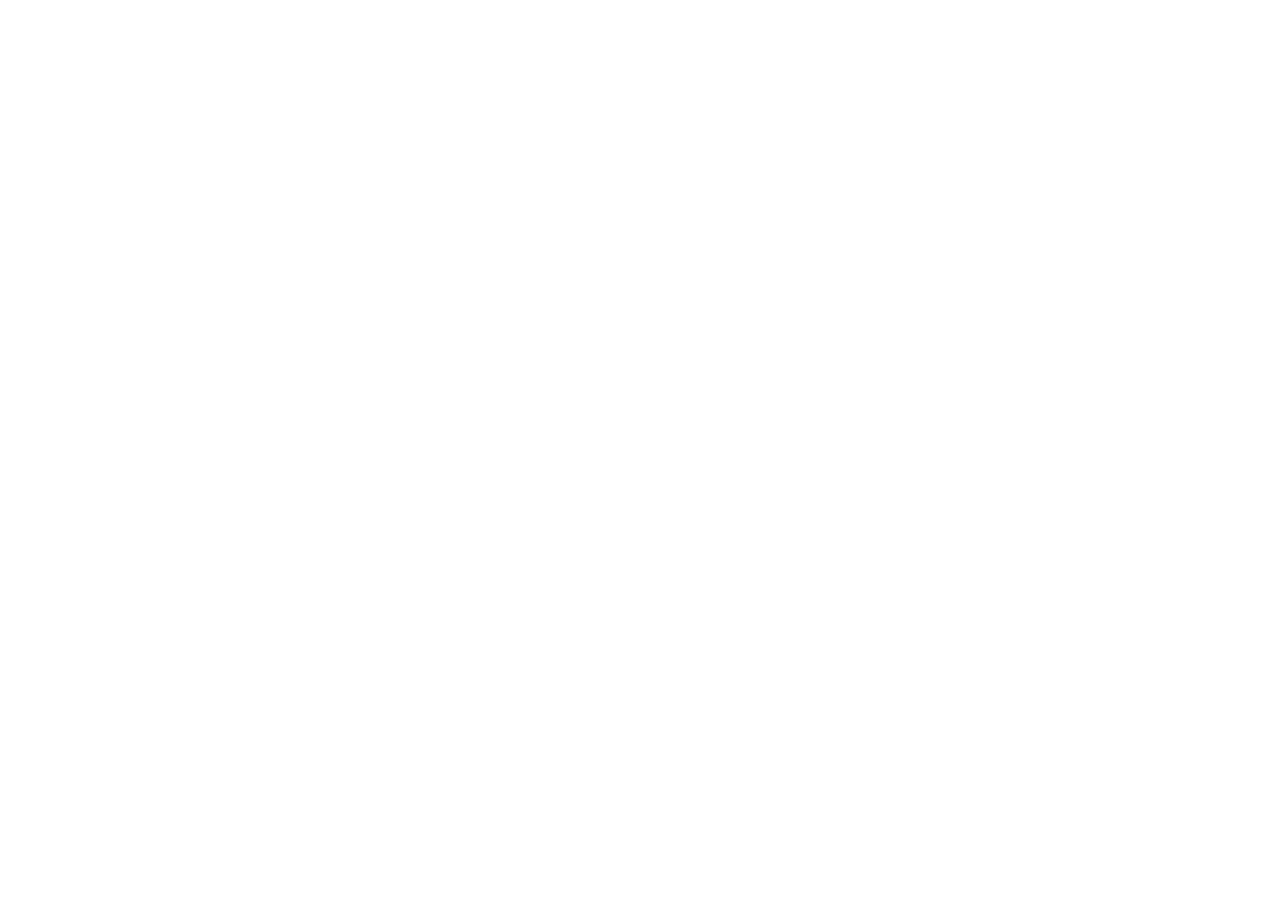
==== UI/createAccount.html @ 852776b5 "fix for alerts to body printing" ====
<!DOCTYPE html>
<html lang="en">
<head>
    <meta charset="UTF-8">
    <meta name="viewport" content="width=device-width, initial-scale=1.0">
    <title>Document</title>
</head>
<body>
    <div>
        <form method="post">
            
        </form>
    </div>
</body>
</html>
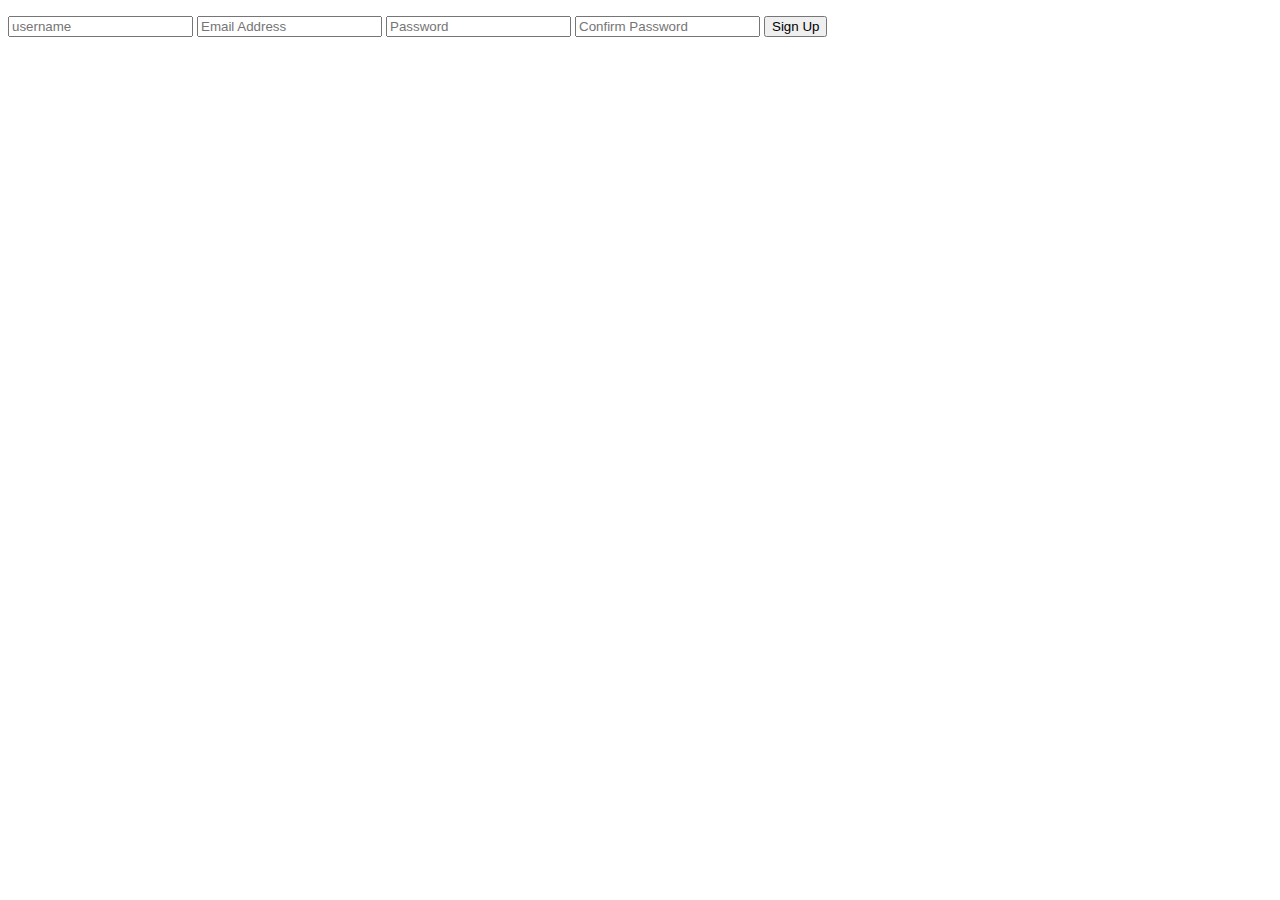
==== commit aa76eed5: "Merge pull request #15 from outboxafrica/fix-branch" ====
--- a/UI/createAccount.html
+++ b/UI/createAccount.html
@@ -7,9 +7,15 @@
 </head>
 <body>
     <div>
+        <p id="err" ></p>
         <form method="post">
-            
+            <input type="text" name="username" id="username" placeholder="username">
+            <input type="email" name="email" id="email" placeholder="Email Address">
+            <input type="password" name="password" id="password" placeholder="Password">
+            <input type="password" name="confpassword" id="confpassword" placeholder="Confirm Password">
+            <input type="submit" id="submit"value="Sign Up">
         </form>
     </div>
+    <script src="../signup/signup.js"></script>
 </body>
 </html>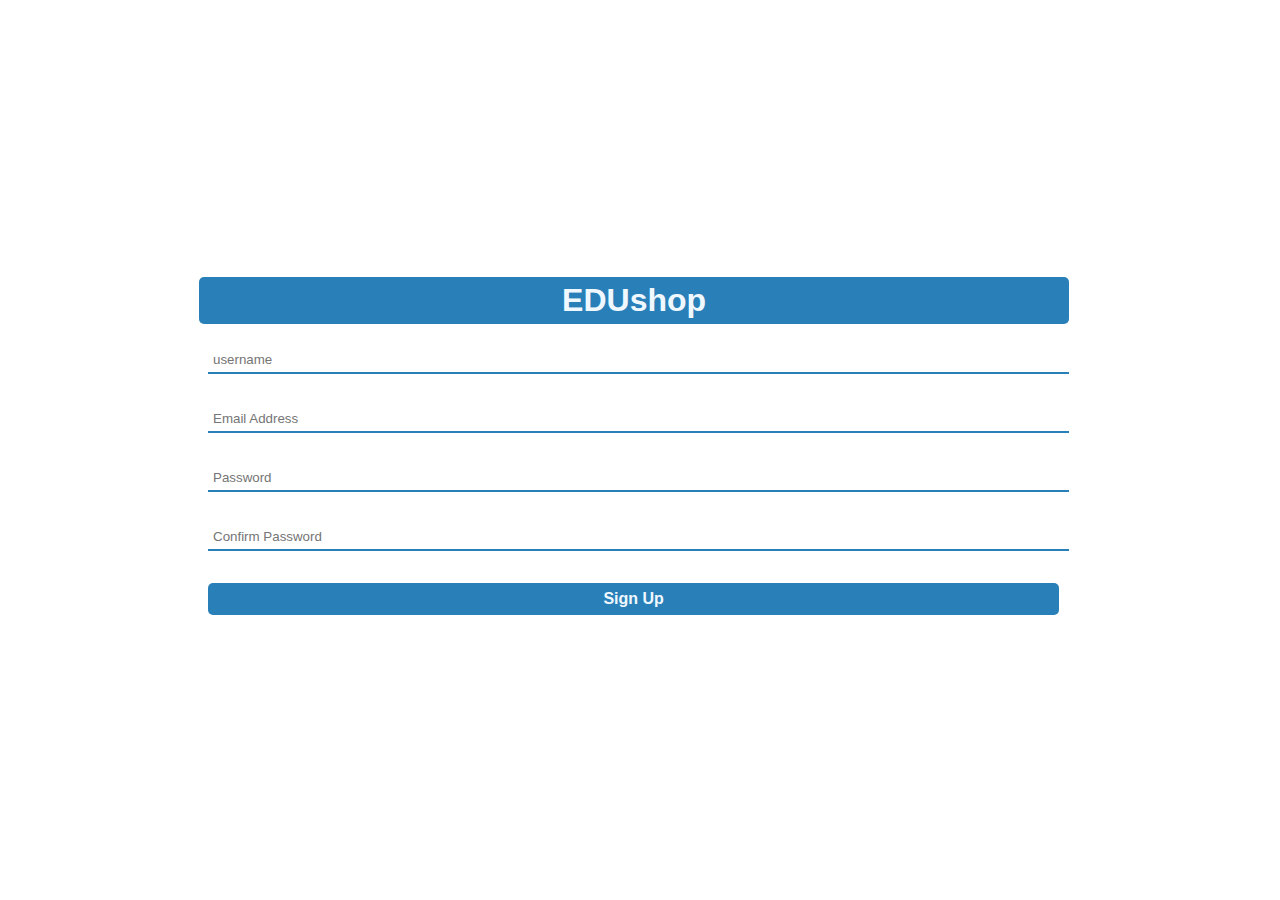
==== commit c9775b74: "ft:adjust css" ====
--- a/UI/createAccount.html
+++ b/UI/createAccount.html
@@ -1,21 +1,51 @@
 <!DOCTYPE html>
 <html lang="en">
-<head>
-    <meta charset="UTF-8">
-    <meta name="viewport" content="width=device-width, initial-scale=1.0">
+  <head>
+    <meta charset="UTF-8" />
+    <meta name="viewport" content="width=device-width, initial-scale=1.0" />
+    <link href="../style/createAccount.css" rel="stylesheet" />
     <title>Document</title>
-</head>
-<body>
-    <div>
-        <p id="err" ></p>
-        <form method="post">
-            <input type="text" name="username" id="username" placeholder="username">
-            <input type="email" name="email" id="email" placeholder="Email Address">
-            <input type="password" name="password" id="password" placeholder="Password">
-            <input type="password" name="confpassword" id="confpassword" placeholder="Confirm Password">
-            <input type="submit" id="submit"value="Sign Up">
-        </form>
+  </head>
+  <body>
+    <div class="page">
+      <div class="content">
+        <header>
+          <a href="./index.html">
+            <div class="logo">EDUshop</div>
+          </a>
+        </header>
+      <p id="err"></p>
+      <form method="post">
+        <input
+          type="text"
+          name="username"
+          id="username"
+          placeholder="username"
+        />
+        <input
+          type="email"
+          name="email"
+          id="email"
+          placeholder="Email Address"
+        />
+        <input
+          type="password"
+          name="password"
+          id="password"
+          placeholder="Password"
+        />
+        <input
+          type="password"
+          name="confpassword"
+          id="confpassword"
+          placeholder="Confirm Password"
+        />
+        <input class="submit" type="submit" id="submit" value="Sign Up" />
+      </form>
     </div>
+    </div>
+    <script src="../data/users.js"></script>
     <script src="../signup/signup.js"></script>
-</body>
-</html>+  </body>
+</html>
+
--- a/style/createAccount.css
+++ b/style/createAccount.css
@@ -0,0 +1,58 @@
+@import url("./app.css");
+@import url("./layout.css");
+@import url("mediaQueries.css");
+
+.page{
+    display: flex;
+    justify-content: center;
+    align-items: center;
+    height: 100vh;
+}
+a{
+    text-decoration: none;
+
+}
+.logo{
+    font-weight: bold;
+    color: aliceblue;
+    border-radius: 5px;
+    background-color: #2980b9;
+    text-align: center;
+    font-size: 2rem;
+    width: 96%;
+}
+.content{
+    width: 70%;
+    /* border: 2px solid #2980b9; */
+    border-radius: 5px;
+}
+input{
+    width: 95%;
+    border: none;
+    border-bottom: 2px solid #2980b9;
+    padding: 5px;
+    margin: 1rem;
+}
+#err{
+    color: red;
+}
+.submit{
+    margin: 1rem;
+    text-decoration: none;
+    background-color:#2980b9;
+    color: aliceblue;
+    font-size: 1rem;
+    font-weight: bold;
+    border-radius: 5px;
+    height: 2rem;
+    width: 95%;
+    border: none;
+}
+.submit:hover{
+    background-color:aliceblue;
+  color: #2980b9;
+}
+.submit:active{
+    background-color:aliceblue;
+    color: #2980b9;
+}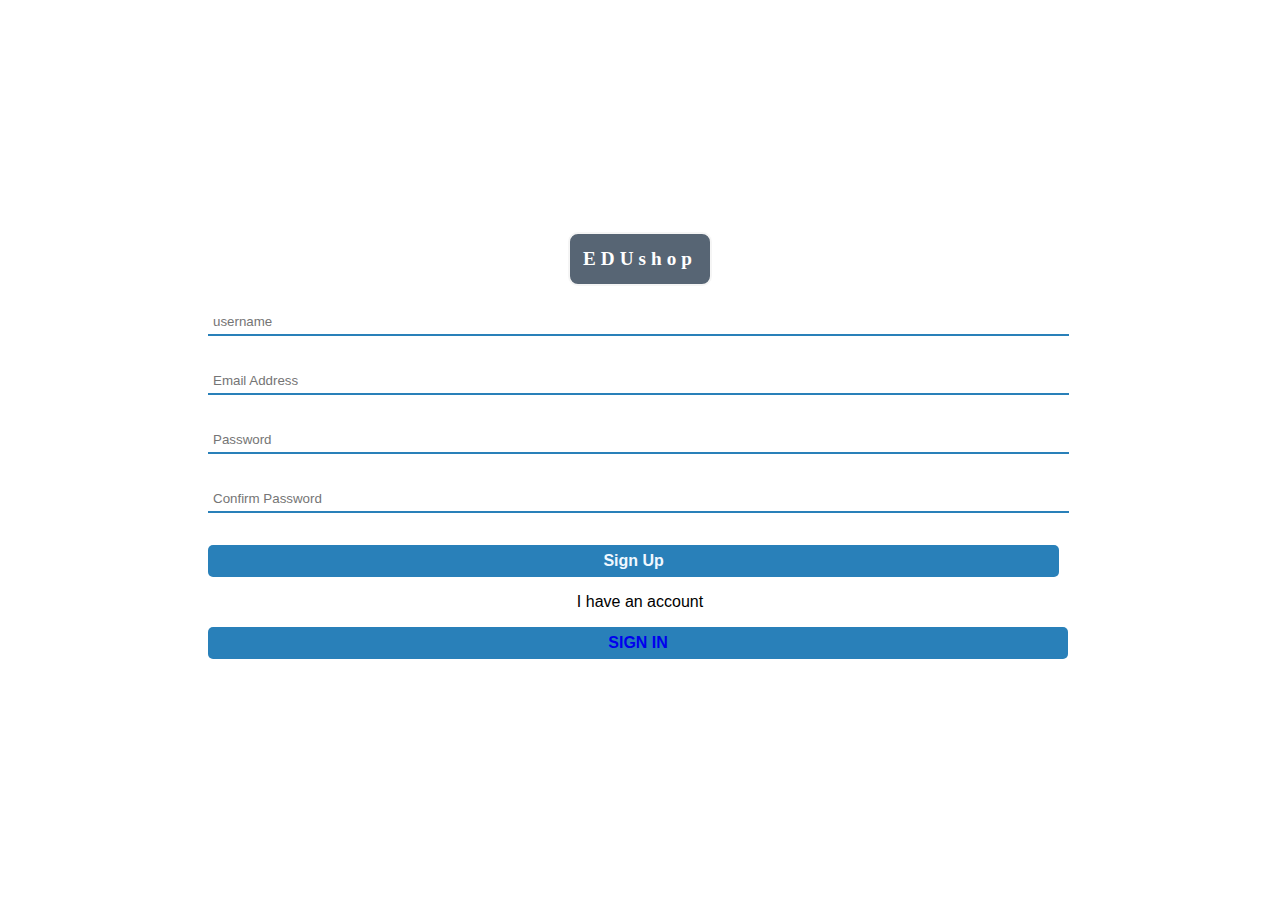
==== commit 930a02c2: "feature(implementin app corections):make the logo consistent-add slide menu[Finihes #174969728]" ====
--- a/UI/createAccount.html
+++ b/UI/createAccount.html
@@ -10,7 +10,7 @@
     <div class="page">
       <div class="content">
         <header>
-          <a href="./index.html">
+          <a href="../index.html">
             <div class="logo">EDUshop</div>
           </a>
         </header>
@@ -41,6 +41,10 @@
           placeholder="Confirm Password"
         />
         <input class="submit" type="submit" id="submit" value="Sign Up" />
+        <p class="note">I have an account</p>
+        <div class="button">
+          <a href="./login.html"  align="center" id="submit">SIGN IN</a>
+        </div>
       </form>
     </div>
     </div>
@@ -48,4 +52,3 @@
     <script src="../signup/signup.js"></script>
   </body>
 </html>
-
--- a/style/createAccount.css
+++ b/style/createAccount.css
@@ -12,7 +12,33 @@
     text-decoration: none;
 
 }
+
+header{
+    /* border: 2px solid red; */
+    display: flex;
+    justify-content: center;
+    align-items: center;
+}
+
 .logo{
+    /* margin-top: 4rem; */
+      display: flex;
+      justify-content: center;
+      align-items: center;
+      width: 7rem;
+      font-weight: bold;
+      border: 2px solid whitesmoke;
+      border-radius: 10px;
+      background-color: #576574;
+    padding: 14px;
+      color: white;
+      font-size: 1.2rem;
+    
+      font-family: cursive;
+      letter-spacing: 5px;
+    }
+
+/* .logo{
     font-weight: bold;
     color: aliceblue;
     border-radius: 5px;
@@ -20,7 +46,7 @@
     text-align: center;
     font-size: 2rem;
     width: 96%;
-}
+} */
 .content{
     width: 70%;
     /* border: 2px solid #2980b9; */
@@ -55,4 +81,32 @@
 .submit:active{
     background-color:aliceblue;
     color: #2980b9;
+}
+.button{
+    display: flex;
+      justify-content: center;
+      align-items: center;
+    margin: 1rem;
+    /* text-decoration: none; */
+    background-color:#2980b9;
+    color: aliceblue;
+    font-size: 1rem;
+    font-weight: bold;
+    border-radius: 5px;
+    height: 2rem;
+    width: 96%;
+}
+/* .button a{
+    color: #2980b9;
+} */
+.button:hover{
+    background-color:aliceblue;
+  color: #2980b9;
+}
+.button:active{
+    background-color: #2980b9;
+    color: aliceblue;
+}
+.note{
+    text-align: center;
 }